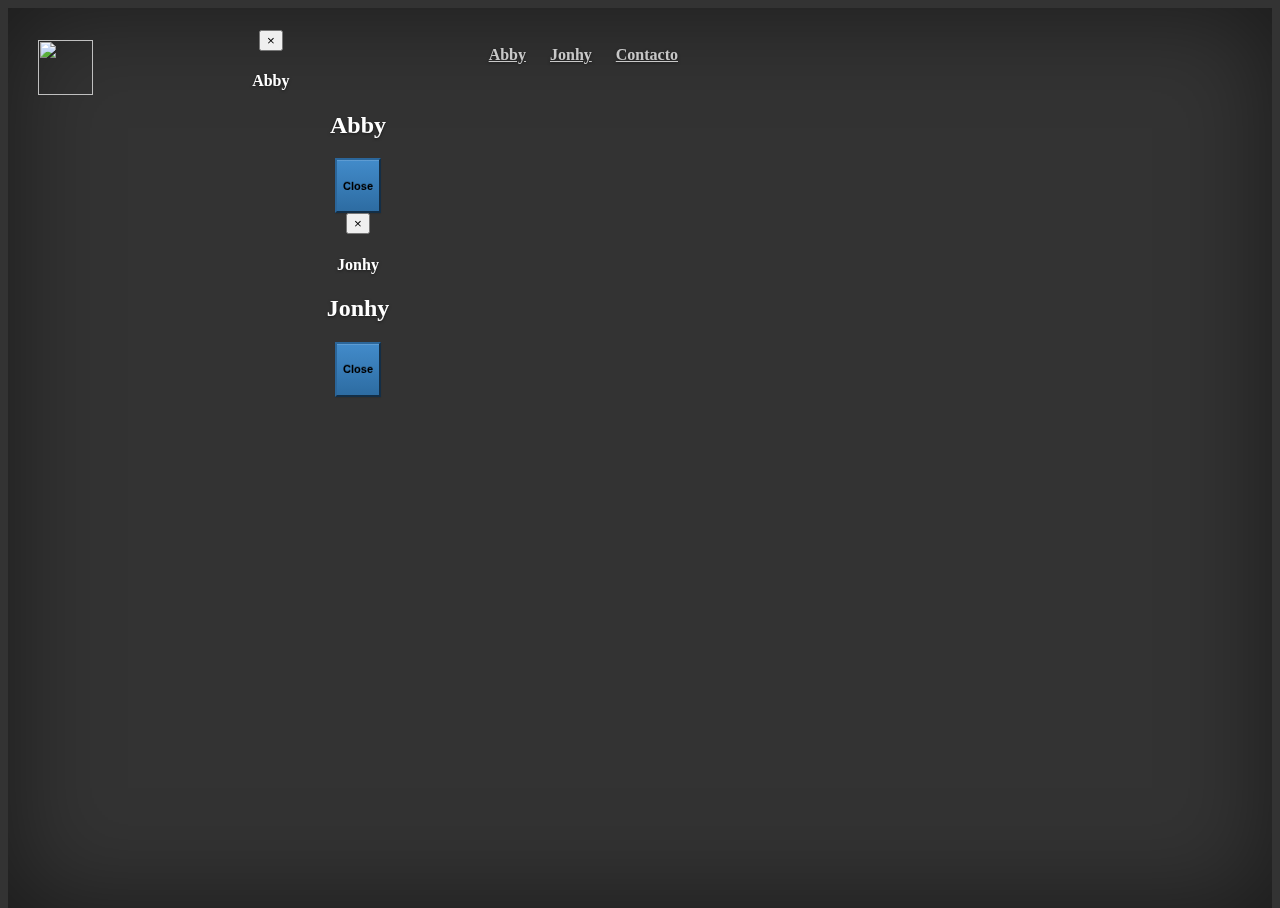
==== Tarea2Branches.html @ ee80f085 "Agregando Modal de Jonh" ====
<!doctype html>
<html lang="es">
<head>
	<meta http-equiv="Content-Type" content="text/html; charset=UTF-8">
        <title>Tarea 2 Los Virtuales</title>
        <link href="css/bootstrap-theme.css" rel="stylesheet" type="text/css"/>
        <link href="css/bootstrap.css" rel="stylesheet" type="text/javascript"/>
        <link href="css/cover.css" rel="stylesheet"/>
        <link href="css/indexcss.css" rel="stylesheet"/>
        <link type="image/png" rel="icon" href="img/wizu.png"/>
        <script type="text/javascript" src="js/jquery.js"></script>
        <script type="text/javascript" src="js/bootstrap.js"></script>
        <script type="text/javascript" src="js/docs.min.js"></script>
        <script src="https://ajax.googleapis.com/ajax/libs/jquery/1.11.0/jquery.min.js"></script>
</head>
<body>
	<nav>
		 <div class="masthead clearfix">
              <div class="inner">
                  <img src="img/wizu.png" class="masthead-brand" height="55" width="55"/>
                <ul class="nav masthead-nav">
                  <li><a href="" data-toggle="modal" data-target="#Abby">Abby</a></li>
                  <li><a href="" data-toggle="modal" data-target="#Jonhy">Jonhy</a></li>
                  <li><a href="" data-toggle="modal" data-target="#Contacto">Contacto</a></li>
                </ul>
                <!--/////////////////////Abby///////////////////////////////////////////////-->
                <div class="modal fade " id="Abby" tabindex="-1" role="dialog" aria-labelledby="AbbyLabel" aria-hidden="true">
  					<div class="modal-dialog">
    					<div class="modal-content">
      						<div class="modal-header Formularios">
        						<button type="button" class="close" data-dismiss="modal" aria-hidden="true">&times;</button>
        						<h4 class="modal-title Etiquetas" id="AbbyLabel">Abby</h4>
      						</div>
      						<div class="modal-body">
          
              					<div class="form-group">
	                				<h2>Abby</h2>
              					</div>
      						</div>
      							<div class="modal-footer">
        	  					<button type="button" class="btn btn-primary pull-left" data-dismiss="modal"><h5>Close</h5></button>
      						</div>
    					</div>
  					</div>
				</div>
                <!--/////////////////////Jony///////////////////////////////////////////////-->
                <div class="modal fade" id="Jonhy" tabindex="-1" role="dialog" aria-labelledby="JonhyLabel" aria-hidden="true">
              <div class="modal-dialog">
                <div class="modal-content">
                    <div class="modal-header">
                      <button type="button" class="close" data-dismiss="modal" aria-hidden="true">&times;</button>
                      <h4 class="modal-title Etiquetas" id="JonhyLabel">Jonhy</h4>
                    </div>
                    <div class="modal-body">
                      <div class="form-group">
                        <h2>Jonhy</h2>
                      </div>
                    </div>
                    <div class="modal-footer">
                      <button type="button" class="btn btn-primary pull-left" data-dismiss="modal"><h5>Close</h5></button>
                    </div>
                  </div>
                </div>
              </div>
                
              </div>
            </div>
	</nav>
</body>
</html>
---- css/cover.css ----
/*
 * Globals
 */

/* Links */
a,
a:focus,
a:hover {
  color: #fff;
}

/* Custom default button */
.btn-default,
.btn-default:hover,
.btn-default:focus {
  color: #333;
  text-shadow: none; /* Prevent inheritence from `body` */
  background-color: #fff;
  border: 1px solid #fff;
}


/*
 * Base structure
 */

html,
body {
  height: 100%;
  background-color: #333;
}
body {
  color: #fff;
  text-align: center;
  text-shadow: 0 1px 3px rgba(0,0,0,.5);
  box-shadow: inset 0 0 100px rgba(0,0,0,.5);
}

/* Extra markup and styles for table-esque vertical and horizontal centering */
.site-wrapper {
  display: table;
  width: 100%;
  height: 100%; /* For at least Firefox */
  min-height: 100%;
}
.site-wrapper-inner {
  display: table-cell;
  vertical-align: top;
}
.cover-container {
  margin-right: auto;
  margin-left: auto;
}

/* Padding for spacing */
.inner {
  padding: 30px;
}


/*
 * Header
 */
.masthead-brand {
  margin-top: 10px;
  margin-bottom: 10px;
}

.masthead-nav > li {
  display: inline-block;
}
.masthead-nav > li + li {
  margin-left: 20px;
}
.masthead-nav > li > a {
  padding-right: 0;
  padding-left: 0;
  font-size: 16px;
  font-weight: bold;
  color: #fff; /* IE8 proofing */
  color: rgba(255,255,255,.75);
  border-bottom: 2px solid transparent;
}
.masthead-nav > li > a:hover,
.masthead-nav > li > a:focus {
  background-color: transparent;
  border-bottom-color: rgba(255,255,255,.25);
}
.masthead-nav > .active > a,
.masthead-nav > .active > a:hover,
.masthead-nav > .active > a:focus {
  color: #fff;
  border-bottom-color: #fff;
}

@media (min-width: 768px) {
  .masthead-brand {
    float: left;
  }
  .masthead-nav {
    float: right;
  }
}


/*
 * Cover
 */

.cover {
  padding: 0 20px;
}
.cover .btn-lg {
  padding: 10px 20px;
  font-weight: bold;
}


/*
 * Footer
 */

.mastfoot {
  color: #999; /* IE8 proofing */
  color: rgba(255,255,255,.5);
}


/*
 * Affix and center
 */

@media (min-width: 768px) {
  /* Pull out the header and footer */
  .masthead {
    position: fixed;
    top: 0;
  }
  .mastfoot {
    position: fixed;
    bottom: 0;
  }
  /* Start the vertical centering */
  .site-wrapper-inner {
    vertical-align: middle;
  }
  /* Handle the widths */
  .masthead,
  .mastfoot,
  .cover-container {
    width: 100%; /* Must be percentage or pixels for horizontal alignment */
  }
}

@media (min-width: 992px) {
  .masthead,
  .mastfoot,
  .cover-container {
    width: 700px;
  }
}
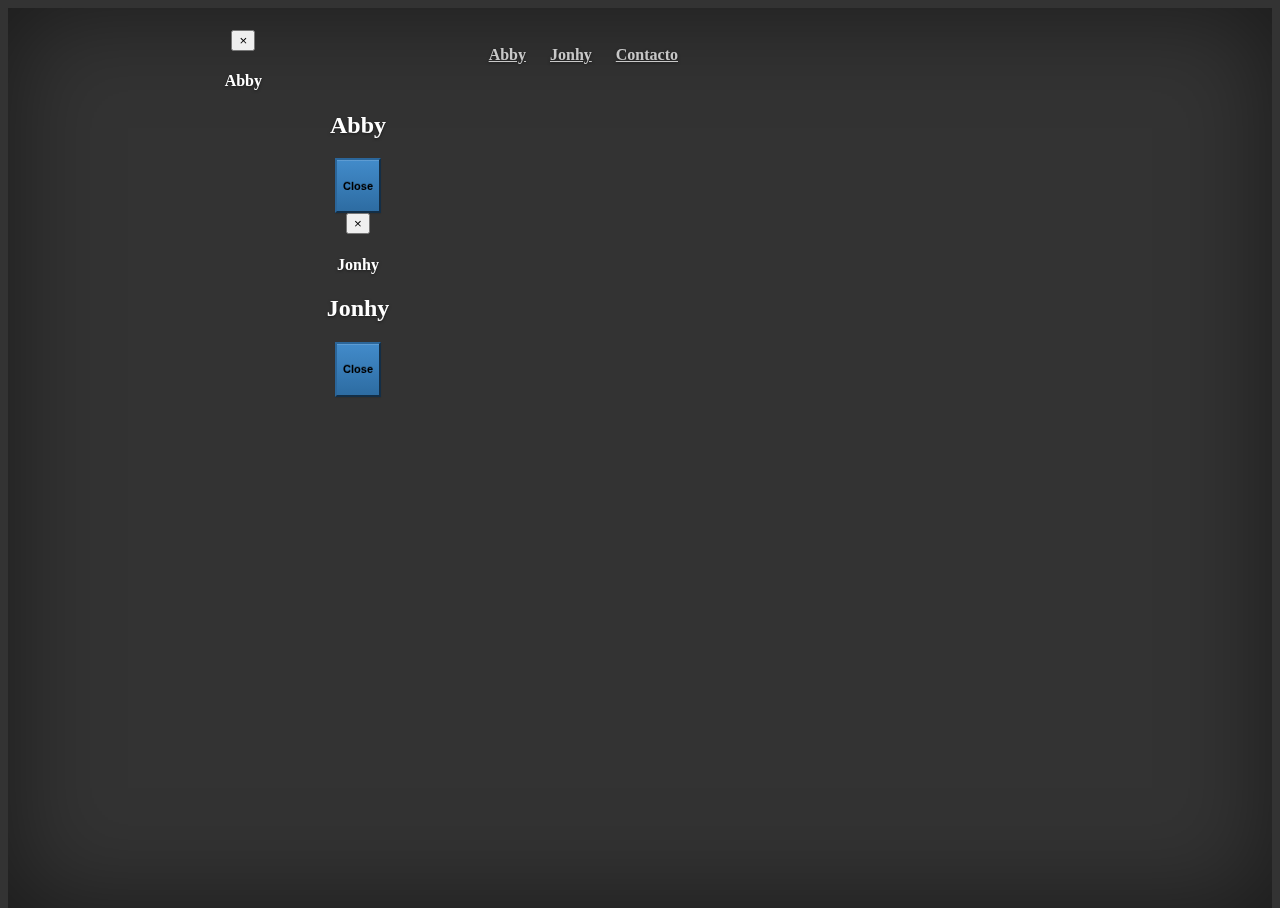
==== commit 9588ca76: "Agregue la etiqueta section para el cuerpo de la pagina" ====
--- a/Tarea2Branches.html
+++ b/Tarea2Branches.html
@@ -7,17 +7,15 @@
         <link href="css/bootstrap.css" rel="stylesheet" type="text/javascript"/>
         <link href="css/cover.css" rel="stylesheet"/>
         <link href="css/indexcss.css" rel="stylesheet"/>
-        <link type="image/png" rel="icon" href="img/wizu.png"/>
         <script type="text/javascript" src="js/jquery.js"></script>
         <script type="text/javascript" src="js/bootstrap.js"></script>
         <script type="text/javascript" src="js/docs.min.js"></script>
         <script src="https://ajax.googleapis.com/ajax/libs/jquery/1.11.0/jquery.min.js"></script>
 </head>
 <body>
-	<nav>
+	<nav class="container">
 		 <div class="masthead clearfix">
               <div class="inner">
-                  <img src="img/wizu.png" class="masthead-brand" height="55" width="55"/>
                 <ul class="nav masthead-nav">
                   <li><a href="" data-toggle="modal" data-target="#Abby">Abby</a></li>
                   <li><a href="" data-toggle="modal" data-target="#Jonhy">Jonhy</a></li>
@@ -61,11 +59,14 @@
                     </div>
                   </div>
                 </div>
-              </div>
-                
+              </div>                
               </div>
             </div>
 	</nav>
+	<section class="container">
+		
+	</section>
+
 </body>
 </html>
 
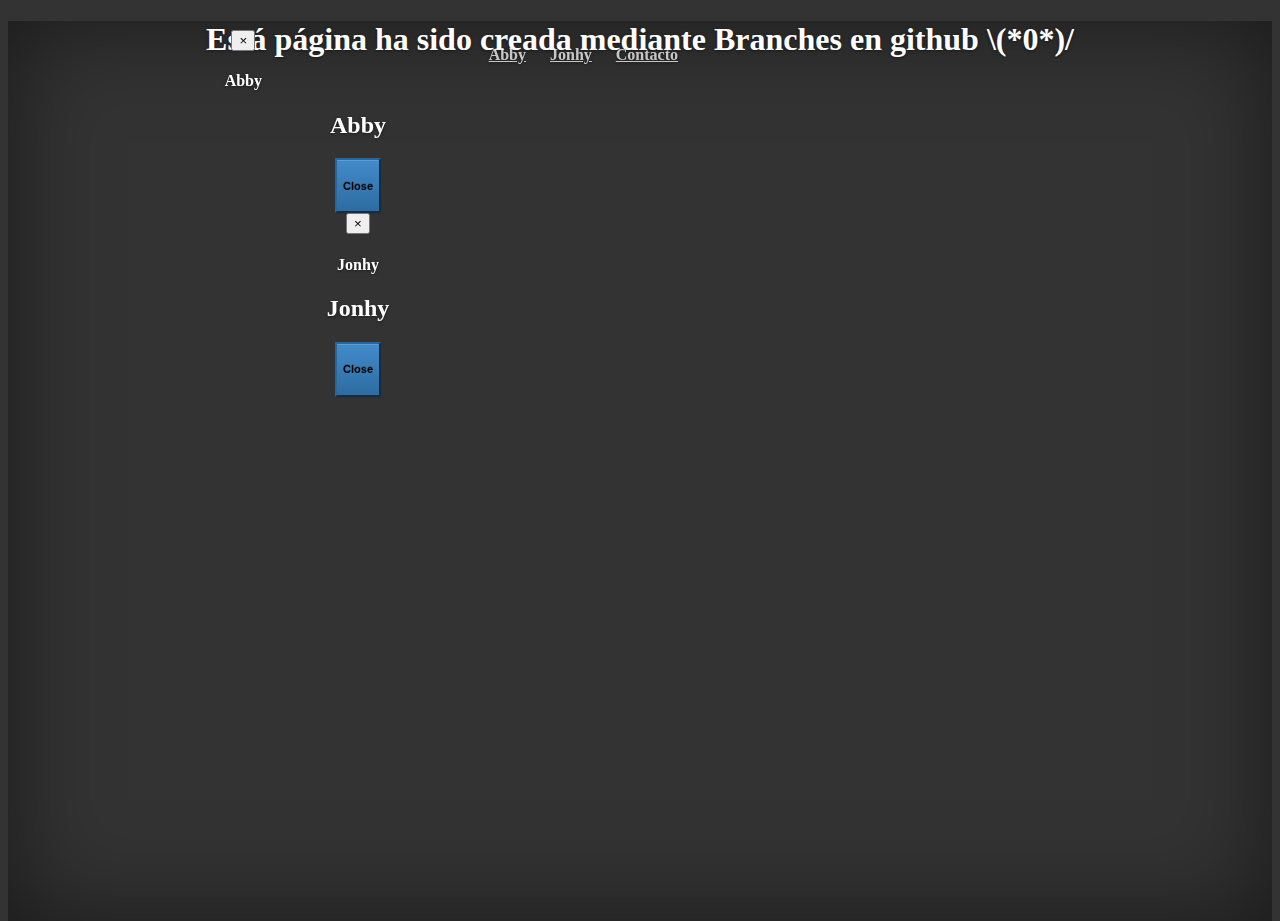
==== commit 7f7dae01: "Texto informativo" ====
--- a/Tarea2Branches.html
+++ b/Tarea2Branches.html
@@ -64,7 +64,9 @@
             </div>
 	</nav>
 	<section class="container">
-		
+		<p>
+      <h1>Está página ha sido creada mediante Branches en github \(*0*)/ </h1>  
+    </p>
 	</section>
 
 </body>
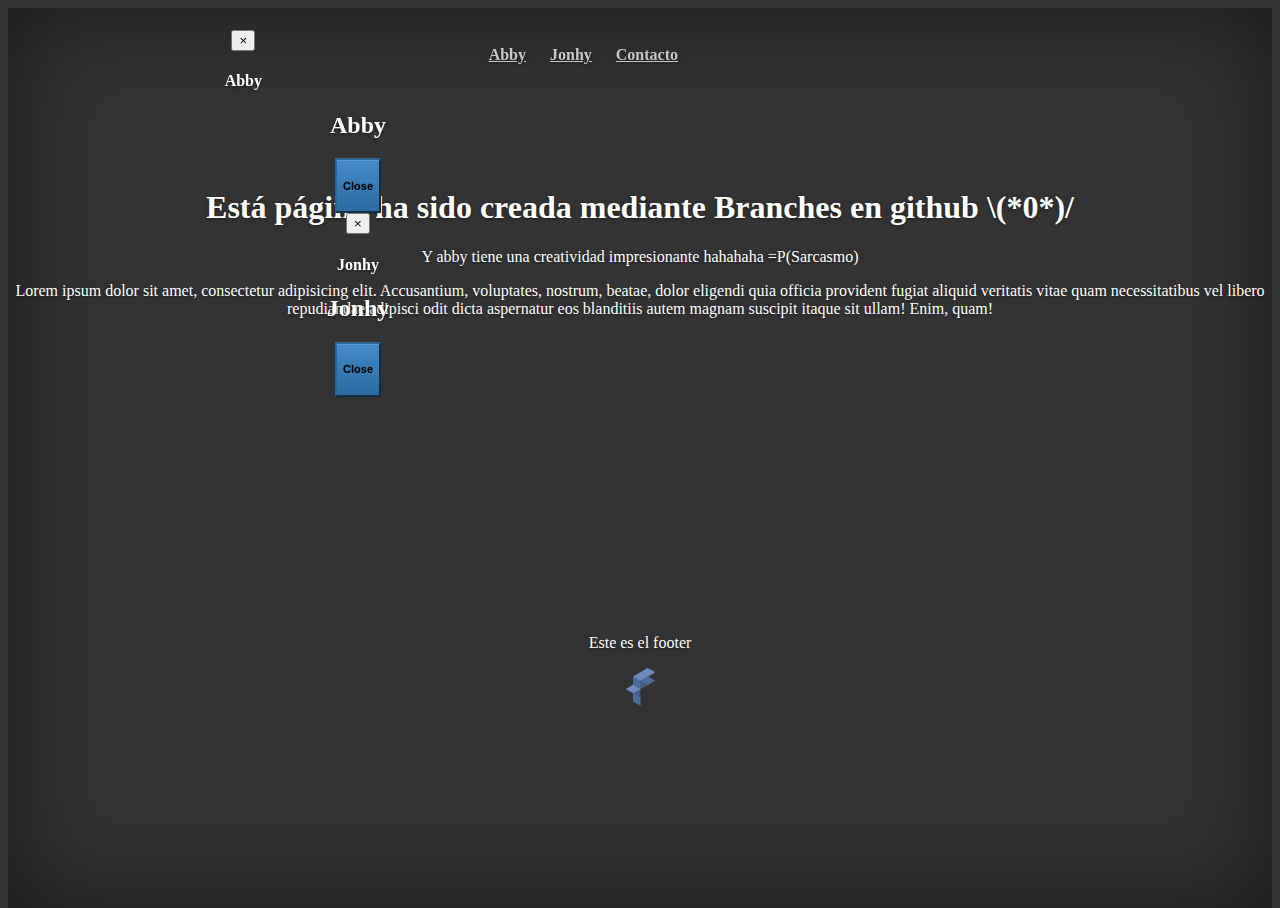
==== commit 10cccb34: "Agregando footer" ====
--- a/Tarea2Branches.html
+++ b/Tarea2Branches.html
@@ -67,8 +67,15 @@
 		<p>
       <h1>Está página ha sido creada mediante Branches en github \(*0*)/ </h1>  
     </p>
+    <p>Y abby tiene una creatividad impresionante hahahaha =P(Sarcasmo)</p>
+    <p>Lorem ipsum dolor sit amet, consectetur adipisicing elit. Accusantium, voluptates, nostrum, beatae, dolor eligendi quia officia provident fugiat aliquid veritatis vitae quam necessitatibus vel libero repudiandae adipisci odit dicta aspernatur eos blanditiis autem magnam suscipit itaque sit ullam! Enim, quam!</p>
 	</section>
-
+	<footer >
+		Este es el footer
+		<p >
+		<a href="http://fb.com"><img src="img/fb.png" alt="facebook"></a>
+		</p>
+	</footer>
 </body>
 </html>
 
--- a/css/indexcss.css
+++ b/css/indexcss.css
@@ -0,0 +1,8 @@
+.container{
+	padding-top: 80px;
+}
+
+footer{
+	text-align: center;
+	padding-top: 300px;
+}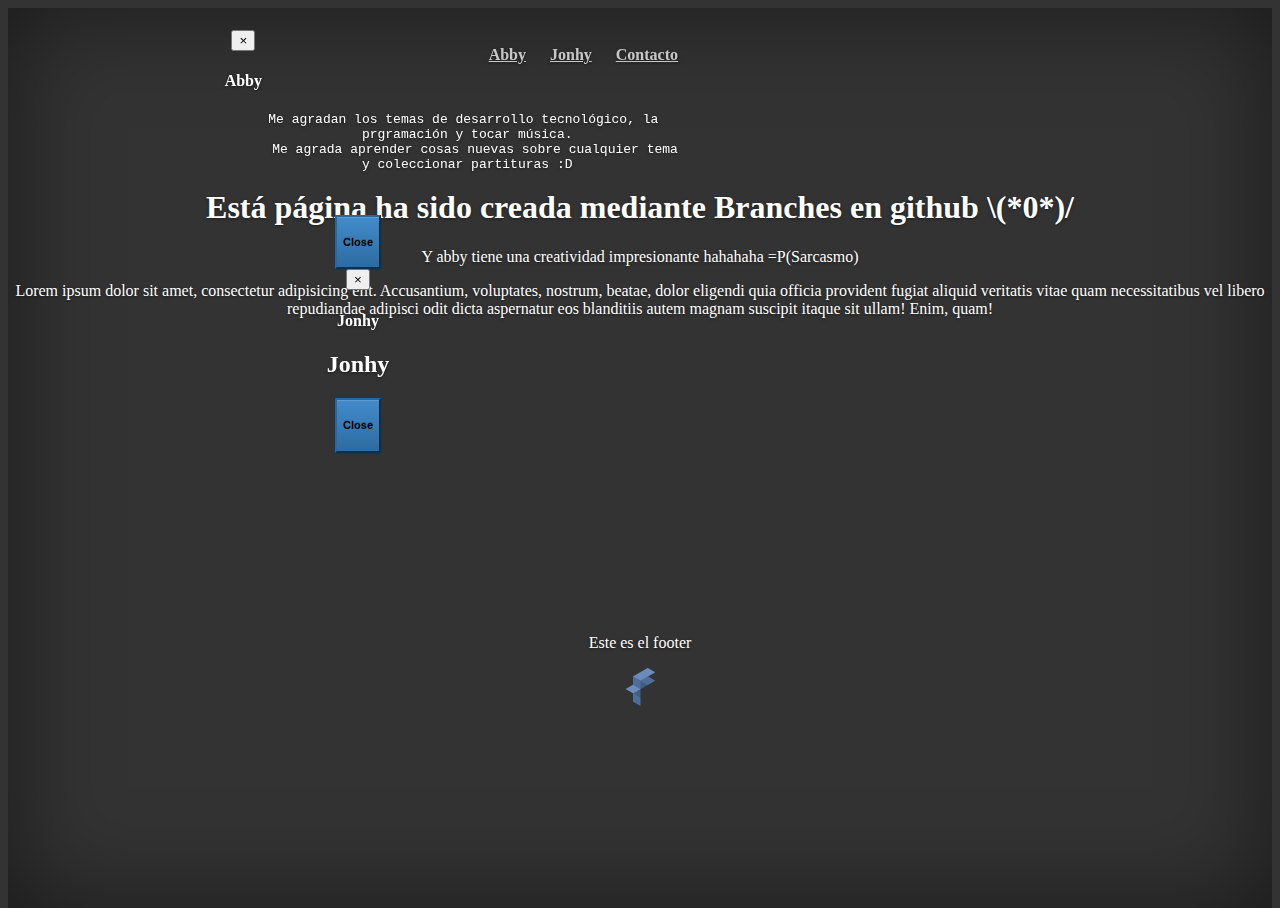
==== commit d6f5861e: "Descripción abby" ====
--- a/Tarea2Branches.html
+++ b/Tarea2Branches.html
@@ -29,10 +29,15 @@
         						<button type="button" class="close" data-dismiss="modal" aria-hidden="true">&times;</button>
         						<h4 class="modal-title Etiquetas" id="AbbyLabel">Abby</h4>
       						</div>
-      						<div class="modal-body">
-          
+      						<div class="modal-body">          
               					<div class="form-group">
-	                				<h2>Abby</h2>
+	                				<pre>
+                            Me agradan los temas de desarrollo tecnológico, la 
+                            prgramación y tocar música.
+                              Me agrada aprender cosas nuevas sobre cualquier tema
+                            y coleccionar partituras :D
+                            <!--FIN-->
+                          </pre>
               					</div>
       						</div>
       							<div class="modal-footer">
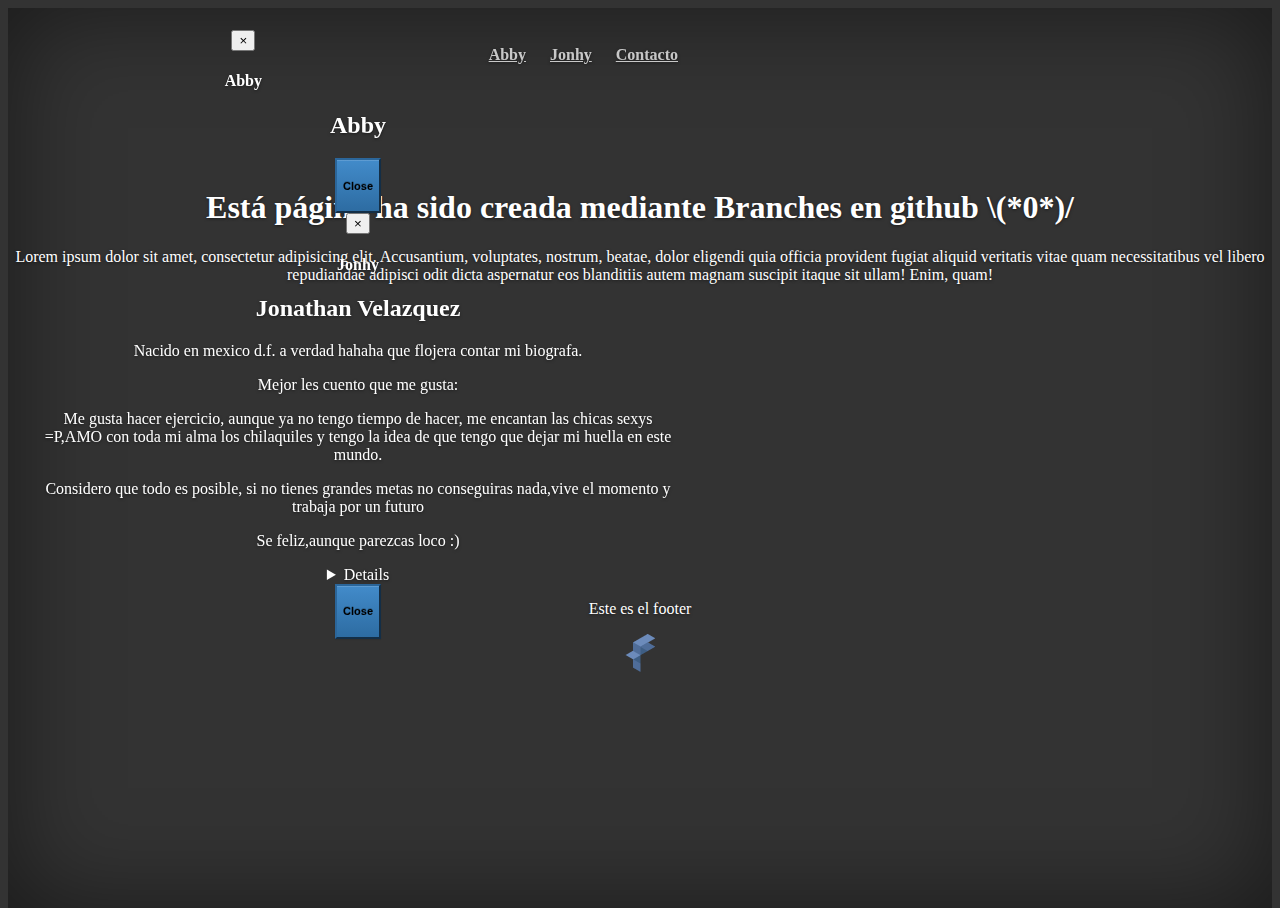
==== commit f5905469: "Agregando mis datos" ====
--- a/Tarea2Branches.html
+++ b/Tarea2Branches.html
@@ -29,15 +29,10 @@
         						<button type="button" class="close" data-dismiss="modal" aria-hidden="true">&times;</button>
         						<h4 class="modal-title Etiquetas" id="AbbyLabel">Abby</h4>
       						</div>
-      						<div class="modal-body">          
+      						<div class="modal-body">
+          
               					<div class="form-group">
-	                				<pre>
-                            Me agradan los temas de desarrollo tecnológico, la 
-                            prgramación y tocar música.
-                              Me agrada aprender cosas nuevas sobre cualquier tema
-                            y coleccionar partituras :D
-                            <!--FIN-->
-                          </pre>
+	                				<h2>Abby</h2>
               					</div>
       						</div>
       							<div class="modal-footer">
@@ -56,7 +51,15 @@
                     </div>
                     <div class="modal-body">
                       <div class="form-group">
-                        <h2>Jonhy</h2>
+                        <h2>Jonathan Velazquez</h2>
+                        <p>Nacido en mexico d.f. a verdad hahaha que flojera contar mi biografa.</p>
+                        Mejor les cuento que me gusta:
+                        <p>Me gusta hacer ejercicio, aunque ya no tengo tiempo de hacer, me encantan las chicas sexys =P,AMO con toda mi alma los chilaquiles y tengo la idea de que tengo que dejar mi huella en este  mundo.</p>
+                        <p>Considero que todo es posible, si no tienes grandes metas no conseguiras nada,vive el momento y trabaja por un futuro</p>
+                        <p>Se feliz,aunque parezcas loco  :)</p>
+                        <details>
+                        	Perdonen mi dislexia
+                        </details>
                       </div>
                     </div>
                     <div class="modal-footer">
@@ -72,7 +75,6 @@
 		<p>
       <h1>Está página ha sido creada mediante Branches en github \(*0*)/ </h1>  
     </p>
-    <p>Y abby tiene una creatividad impresionante hahahaha =P(Sarcasmo)</p>
     <p>Lorem ipsum dolor sit amet, consectetur adipisicing elit. Accusantium, voluptates, nostrum, beatae, dolor eligendi quia officia provident fugiat aliquid veritatis vitae quam necessitatibus vel libero repudiandae adipisci odit dicta aspernatur eos blanditiis autem magnam suscipit itaque sit ullam! Enim, quam!</p>
 	</section>
 	<footer >
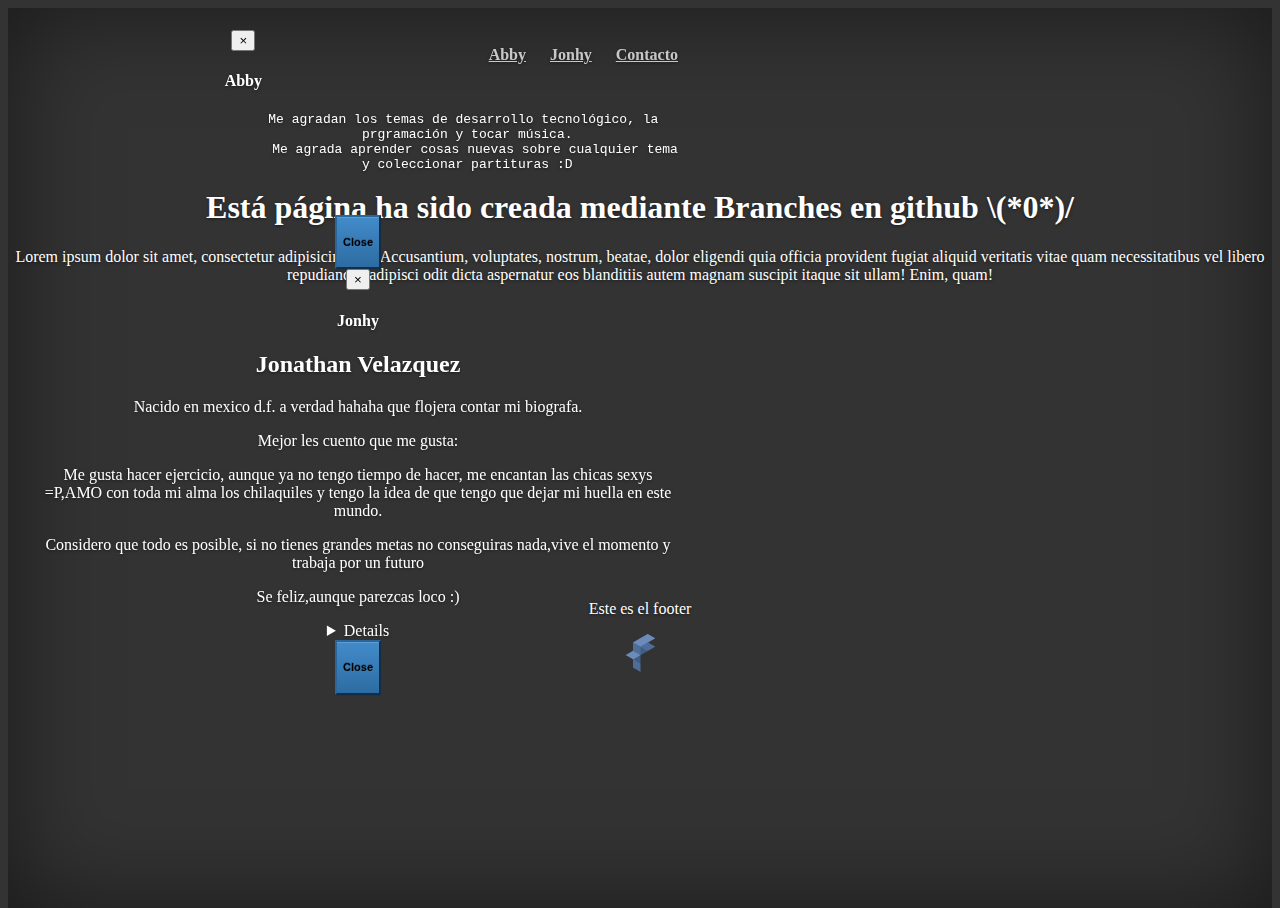
==== commit ab08d1f0: "Merge branch 'abby' of github.com:losvirtuales/Tarea into jonhy" ====
--- a/Tarea2Branches.html
+++ b/Tarea2Branches.html
@@ -29,10 +29,15 @@
         						<button type="button" class="close" data-dismiss="modal" aria-hidden="true">&times;</button>
         						<h4 class="modal-title Etiquetas" id="AbbyLabel">Abby</h4>
       						</div>
-      						<div class="modal-body">
-          
+      						<div class="modal-body">          
               					<div class="form-group">
-	                				<h2>Abby</h2>
+	                				<pre>
+                            Me agradan los temas de desarrollo tecnológico, la 
+                            prgramación y tocar música.
+                              Me agrada aprender cosas nuevas sobre cualquier tema
+                            y coleccionar partituras :D
+                            <!--FIN-->
+                          </pre>
               					</div>
       						</div>
       							<div class="modal-footer">
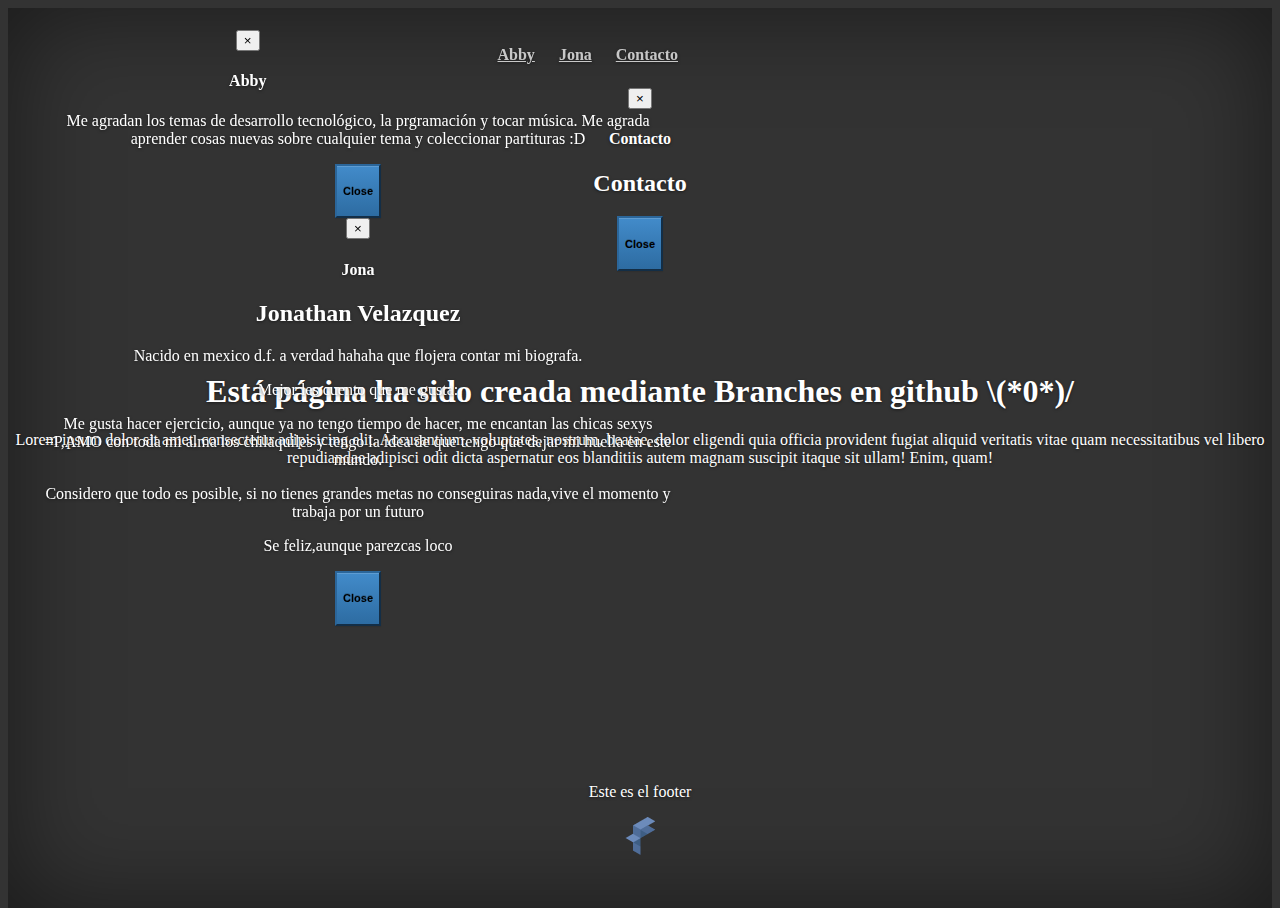
==== commit 6c310a04: "Terminado" ====
--- a/Tarea2Branches.html
+++ b/Tarea2Branches.html
@@ -18,7 +18,7 @@
               <div class="inner">
                 <ul class="nav masthead-nav">
                   <li><a href="" data-toggle="modal" data-target="#Abby">Abby</a></li>
-                  <li><a href="" data-toggle="modal" data-target="#Jonhy">Jonhy</a></li>
+                  <li><a href="" data-toggle="modal" data-target="#Jona">Jona</a></li>
                   <li><a href="" data-toggle="modal" data-target="#Contacto">Contacto</a></li>
                 </ul>
                 <!--/////////////////////Abby///////////////////////////////////////////////-->
@@ -31,13 +31,13 @@
       						</div>
       						<div class="modal-body">          
               					<div class="form-group">
-	                				<pre>
+	                				<p>
                             Me agradan los temas de desarrollo tecnológico, la 
                             prgramación y tocar música.
                               Me agrada aprender cosas nuevas sobre cualquier tema
                             y coleccionar partituras :D
                             <!--FIN-->
-                          </pre>
+                          </p>
               					</div>
       						</div>
       							<div class="modal-footer">
@@ -47,12 +47,12 @@
   					</div>
 				</div>
                 <!--/////////////////////Jony///////////////////////////////////////////////-->
-                <div class="modal fade" id="Jonhy" tabindex="-1" role="dialog" aria-labelledby="JonhyLabel" aria-hidden="true">
+                <div class="modal fade" id="Jona" tabindex="-1" role="dialog" aria-labelledby="JonaLabel" aria-hidden="true">
               <div class="modal-dialog">
                 <div class="modal-content">
                     <div class="modal-header">
                       <button type="button" class="close" data-dismiss="modal" aria-hidden="true">&times;</button>
-                      <h4 class="modal-title Etiquetas" id="JonhyLabel">Jonhy</h4>
+                      <h4 class="modal-title Etiquetas" id="JonaLabel">Jona</h4>
                     </div>
                     <div class="modal-body">
                       <div class="form-group">
@@ -61,10 +61,29 @@
                         Mejor les cuento que me gusta:
                         <p>Me gusta hacer ejercicio, aunque ya no tengo tiempo de hacer, me encantan las chicas sexys =P,AMO con toda mi alma los chilaquiles y tengo la idea de que tengo que dejar mi huella en este  mundo.</p>
                         <p>Considero que todo es posible, si no tienes grandes metas no conseguiras nada,vive el momento y trabaja por un futuro</p>
-                        <p>Se feliz,aunque parezcas loco  :)</p>
-                        <details>
-                        	Perdonen mi dislexia
-                        </details>
+                        <p>Se feliz,aunque parezcas loco</p>
+                        
+                      </div>
+                    </div>
+                    <div class="modal-footer">
+                      <button type="button" class="btn btn-primary pull-left" data-dismiss="modal"><h5>Close</h5></button>
+                    </div>
+                  </div>
+                </div>
+              </div>                
+              </div>
+            </div>
+        <!--Contacto-->
+         <div class="modal fade" id="Contacto" tabindex="-1" role="dialog" aria-labelledby="ContactoLabel" aria-hidden="true">
+              <div class="modal-dialog">
+                <div class="modal-content">
+                    <div class="modal-header">
+                      <button type="button" class="close" data-dismiss="modal" aria-hidden="true">&times;</button>
+                      <h4 class="modal-title Etiquetas" id="ContactoLabel">Contacto</h4>
+                    </div>
+                    <div class="modal-body">
+                      <div class="form-group">
+                        <h2>Contacto </h2>
                       </div>
                     </div>
                     <div class="modal-footer">
